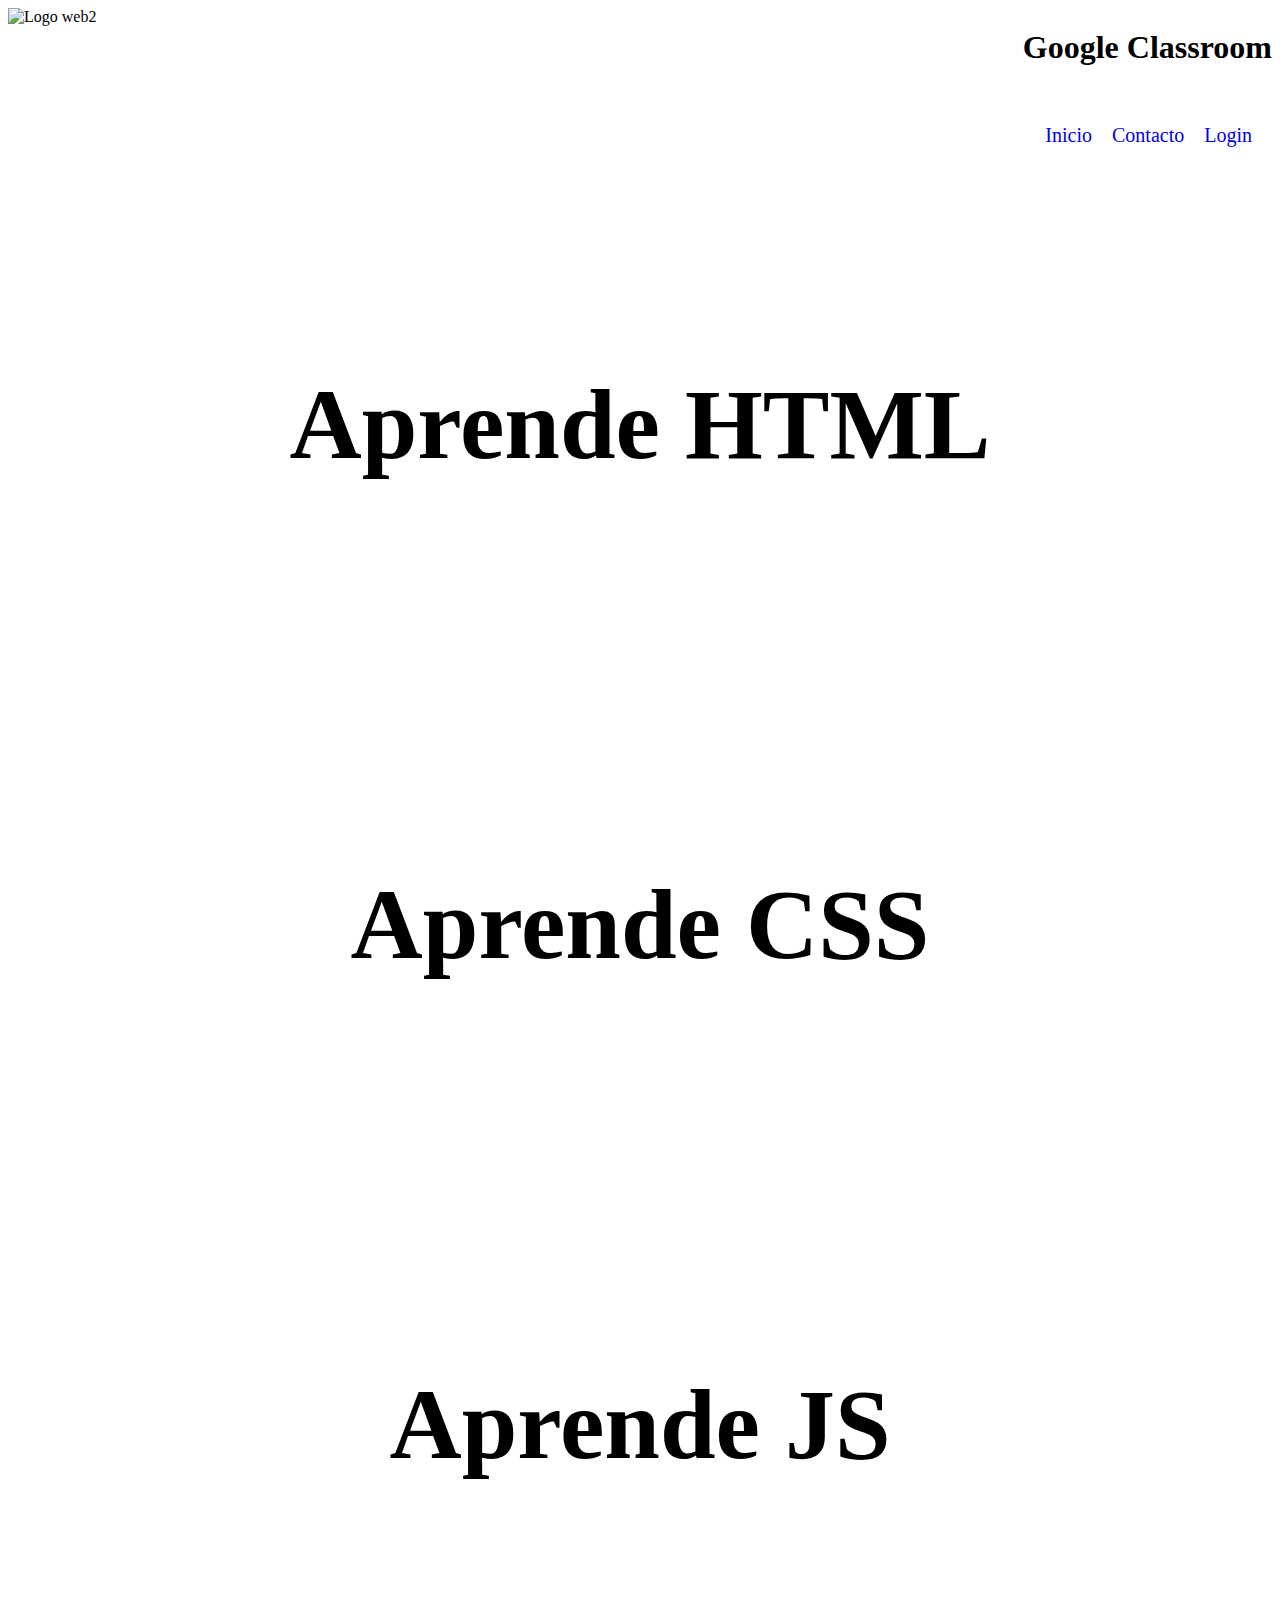
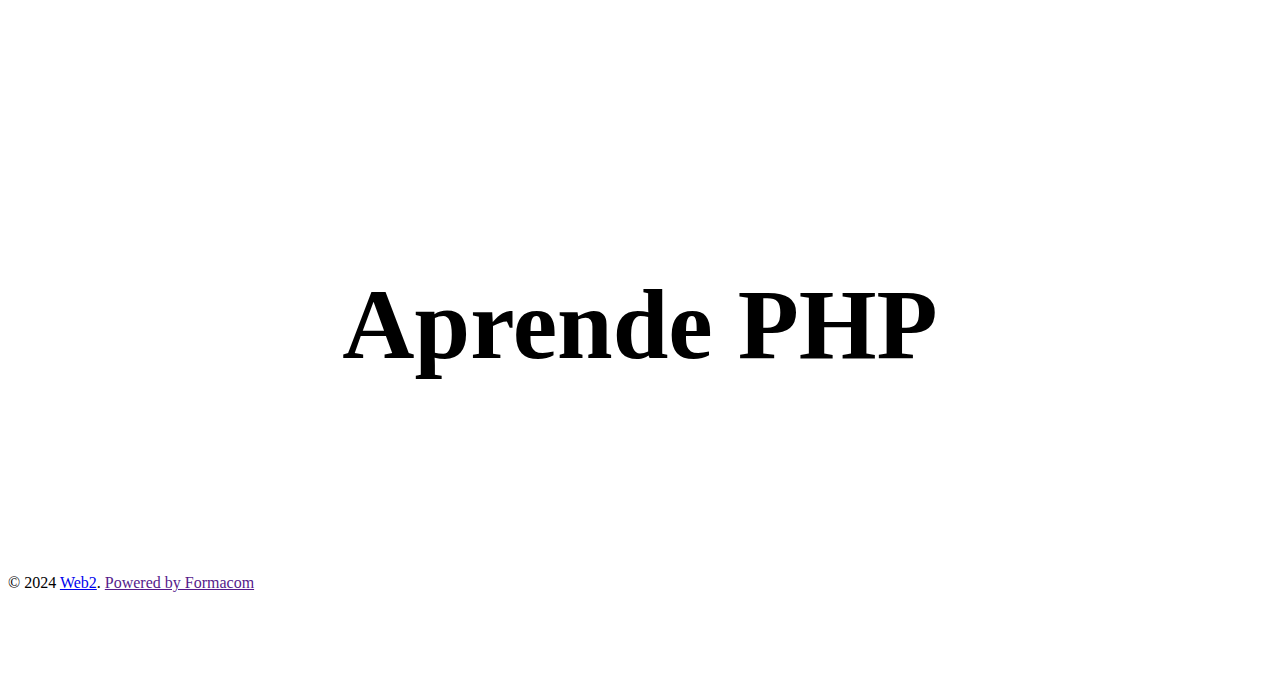
==== index.html @ 57ae30cd "popup" ====
<!DOCTYPE html>
<html lang="es">

<head>
    <meta charset="UTF-8">
    <meta name="viewport" content="width=device-width, initial-scale=1.0">
    <title>Web 2</title>
    <link rel="stylesheet" href="css/index.css">
</head>

<body>
    <header>
        <img src="img/logo.svg" alt="Logo web2">

        <h1>Google Classroom</h1>
    </header>
    <nav>
        <ul>
            <li><a href="index.html">Inicio</a></li>
            <li><a href="contacto.html">Contacto</a></li>
            <li><a href="login.html">Login</a></li>
        </ul>
    </nav>
    <section class="seccion1">
        <h3>Aprende HTML</h3>
        <div class="popup">
        <p>
            HTML (HyperText Markup Language) es el lenguaje de marcado estándar utilizado para crear y estructurar
            contenido en la web. A través de HTML, se definen los elementos de una página web, como textos, imágenes,
            enlaces, formularios, tablas y otros elementos interactivos.
        </p>
        </div>
    </section>

    <section class="seccion2">
        <h3>Aprende CSS</h3>
    </section>
    <section class="seccion3">
        <h3>Aprende JS</h3>
    </section>
    <section class="seccion4">
        <h3>Aprende PHP</h3>
    </section>
    <footer>
        <div class="copyright">
            <span class="copy">© 2024 <a href="/">Web2</a>.</span>

            <a target="_blank" rel="nofollow" href="">Powered by Formacom</a>

        </div>
    </footer>
</body>

</html>
---- css/index.css ----
/*
* {
    border: 1px solid black;
}
*/

header {
    height: 100px;
    display: flex;
    justify-content: space-between;
}

nav {
    height: 50px;
}

section {
    height: 500px;
}

footer {
    height: 100px;
}

nav ul {
    display: flex;
    justify-content: right;
    list-style-type: none;
}

nav ul li {
    margin-right: 20px;
    font-size: 20px;

}

nav ul li a {
    text-decoration: none;

}

.seccion1,.seccion2,.seccion3,.seccion4 {
    position: relative;
    display: flex;
    justify-content: space-around;
    align-items: center;
}

.seccion1::before {
    content: "";
    position: absolute;
    top: 0;
    left: 0;
    width: 100%;
    height: 100%;
    background-image: url("../img/aprender-html.png");
    background-size: cover;
    background-position: center;
    opacity: 0.5;
    /* Ajusta el valor de opacidad según tus necesidades */
    z-index: -1;
    /* Coloca la imagen detrás del contenido */
}

.seccion2::before {
    content: "";
    position: absolute;
    top: 0;
    left: 0;
    width: 100%;
    height: 100%;
    background-image: url("../img/css.jfif");
    background-size: cover;
    background-position: center;
    opacity: 0.5;
    /* Ajusta el valor de opacidad según tus necesidades */
    z-index: -1;
    /* Coloca la imagen detrás del contenido */
}
.seccion3::before {
    content: "";
    position: absolute;
    top: 0;
    left: 0;
    width: 100%;
    height: 100%;
    background-image: url("../img/js.jpg");
    background-size: cover;
    background-position: center;
    opacity: 0.5;
    /* Ajusta el valor de opacidad según tus necesidades */
    z-index: -1;
    /* Coloca la imagen detrás del contenido */
}
.seccion4::before {
    content: "";
    position: absolute;
    top: 0;
    left: 0;
    width: 100%;
    height: 100%;
    background-image: url("../img/Aprende-php.webp");
    background-size: cover;
    background-position: center;
    opacity: 0.5;
    /* Ajusta el valor de opacidad según tus necesidades */
    z-index: -1;
    /* Coloca la imagen detrás del contenido */
}
/* Estilo para h3 dentro de .section1 */
.seccion1 h3,.seccion2 h3,.seccion3 h3,.seccion4 h3 {
    font-size: 100px;
    position: relative;
    z-index: 2;
    /* Asegurarse de que el texto se muestre sobre el fondo */
}
/*
section p {
    display: none;
}

section h3:hover+p {
    display: block;
}
*/
/* Ocultar el popup por defecto */
.seccion1 .popup {
    display: none;  /* No se muestra inicialmente */
    position: absolute;
    background-color: #fff;
    color: #333;
    border: 1px solid #ccc;
    padding: 20px;
    box-shadow: 0px 4px 10px rgba(0, 0, 0, 0.1);
    border-radius: 8px;
    max-width: 300px;
    top: 40%;  /* Centrar verticalmente */
    left: 70%;  /* Centrar horizontalmente */
    transform: translate(-50%, -50%);  /* Centrado perfecto */
    z-index: 10;
}

/* Mostrar el popup cuando el ratón pasa por encima de la sección */
.seccion1:hover .popup {
    display: block;
}


/* Media queries para pantallas pequeñas */
@media (max-width: 768px) {
    header h1 {
        display: none;
    }

    header {
        justify-content: space-around;
    }

    nav ul {
        justify-content: center;
    }
    .seccion1 h3,.seccion2 h3,.seccion3 h3,.seccion4 h3 {
        font-size: 40px;
        position: relative;
        z-index: 2;
        /* Asegurarse de que el texto se muestre sobre el fondo */
    }

}
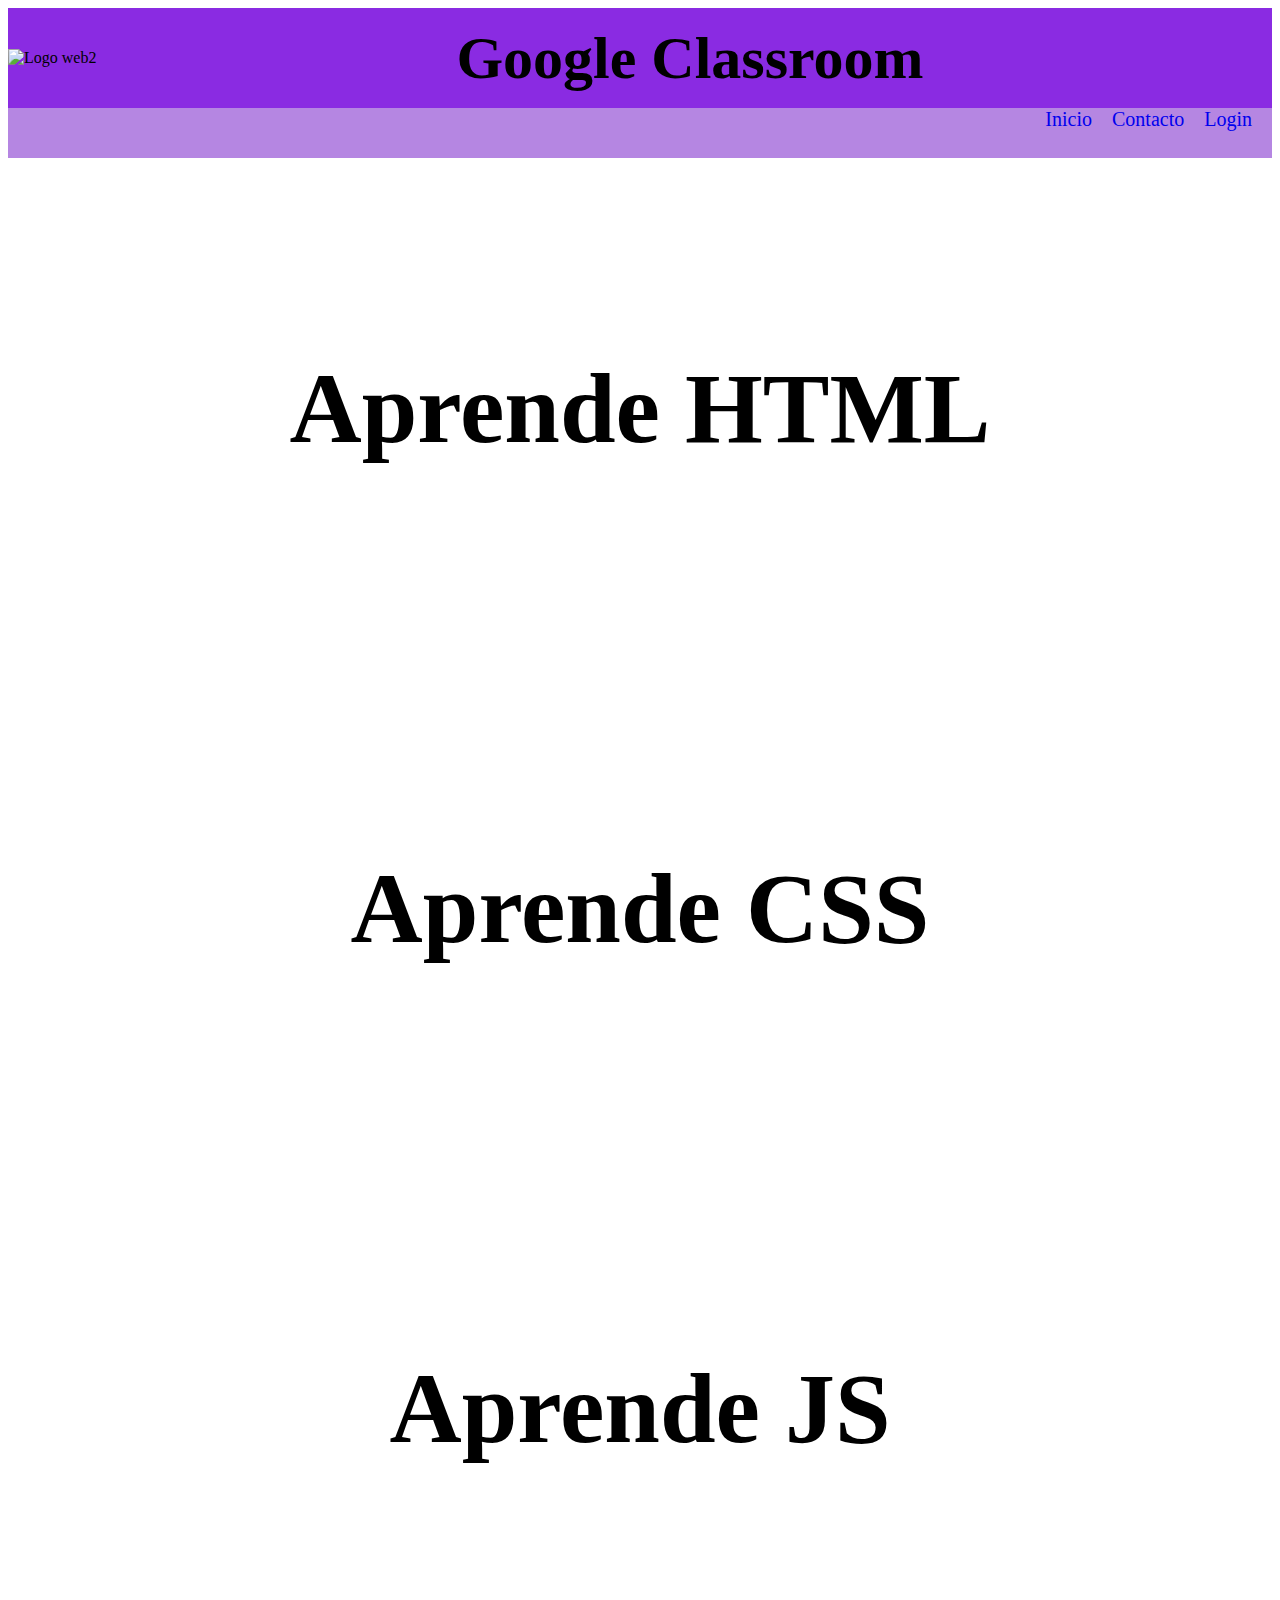
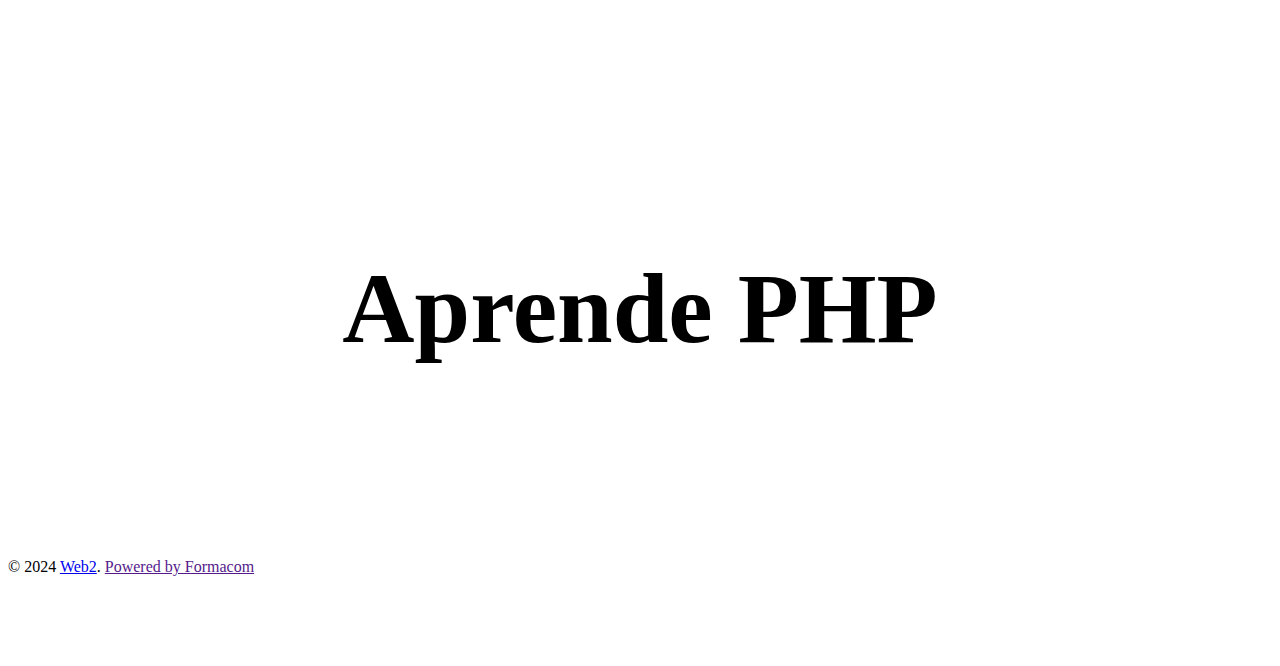
==== commit b6babcde: "contacto y main" ====
--- a/index.html
+++ b/index.html
@@ -11,7 +11,6 @@
 <body>
     <header>
         <img src="img/logo.svg" alt="Logo web2">
-
         <h1>Google Classroom</h1>
     </header>
     <nav>
@@ -24,11 +23,12 @@
     <section class="seccion1">
         <h3>Aprende HTML</h3>
         <div class="popup">
-        <p>
-            HTML (HyperText Markup Language) es el lenguaje de marcado estándar utilizado para crear y estructurar
-            contenido en la web. A través de HTML, se definen los elementos de una página web, como textos, imágenes,
-            enlaces, formularios, tablas y otros elementos interactivos.
-        </p>
+            <p>
+                HTML (HyperText Markup Language) es el lenguaje de marcado estándar utilizado para crear y estructurar
+                contenido en la web. A través de HTML, se definen los elementos de una página web, como textos,
+                imágenes,
+                enlaces, formularios, tablas y otros elementos interactivos.
+            </p>
         </div>
     </section>
 
--- a/css/index.css
+++ b/css/index.css
@@ -8,10 +8,26 @@
     height: 100px;
     display: flex;
     justify-content: space-between;
+    align-items: center;
+    background-color: blueviolet;
 }
+
+header img {
+    width: 100px;  /* Ajusta el tamaño del logo (puedes cambiar el valor) */
+    height: auto;  /* Mantiene la proporción de la imagen */
+}
+
+header h1 {
+    flex-grow: 1;  /* Hace que el h1 ocupe el espacio restante */
+    text-align: center;  /* Centra el texto dentro del h1 */
+    font-size: 60px;
+}
+
+
 
 nav {
     height: 50px;
+    background-color: rgb(181, 134, 226);
 }
 
 section {
@@ -26,6 +42,8 @@
     display: flex;
     justify-content: right;
     list-style-type: none;
+    margin-top: 0px;
+
 }
 
 nav ul li {
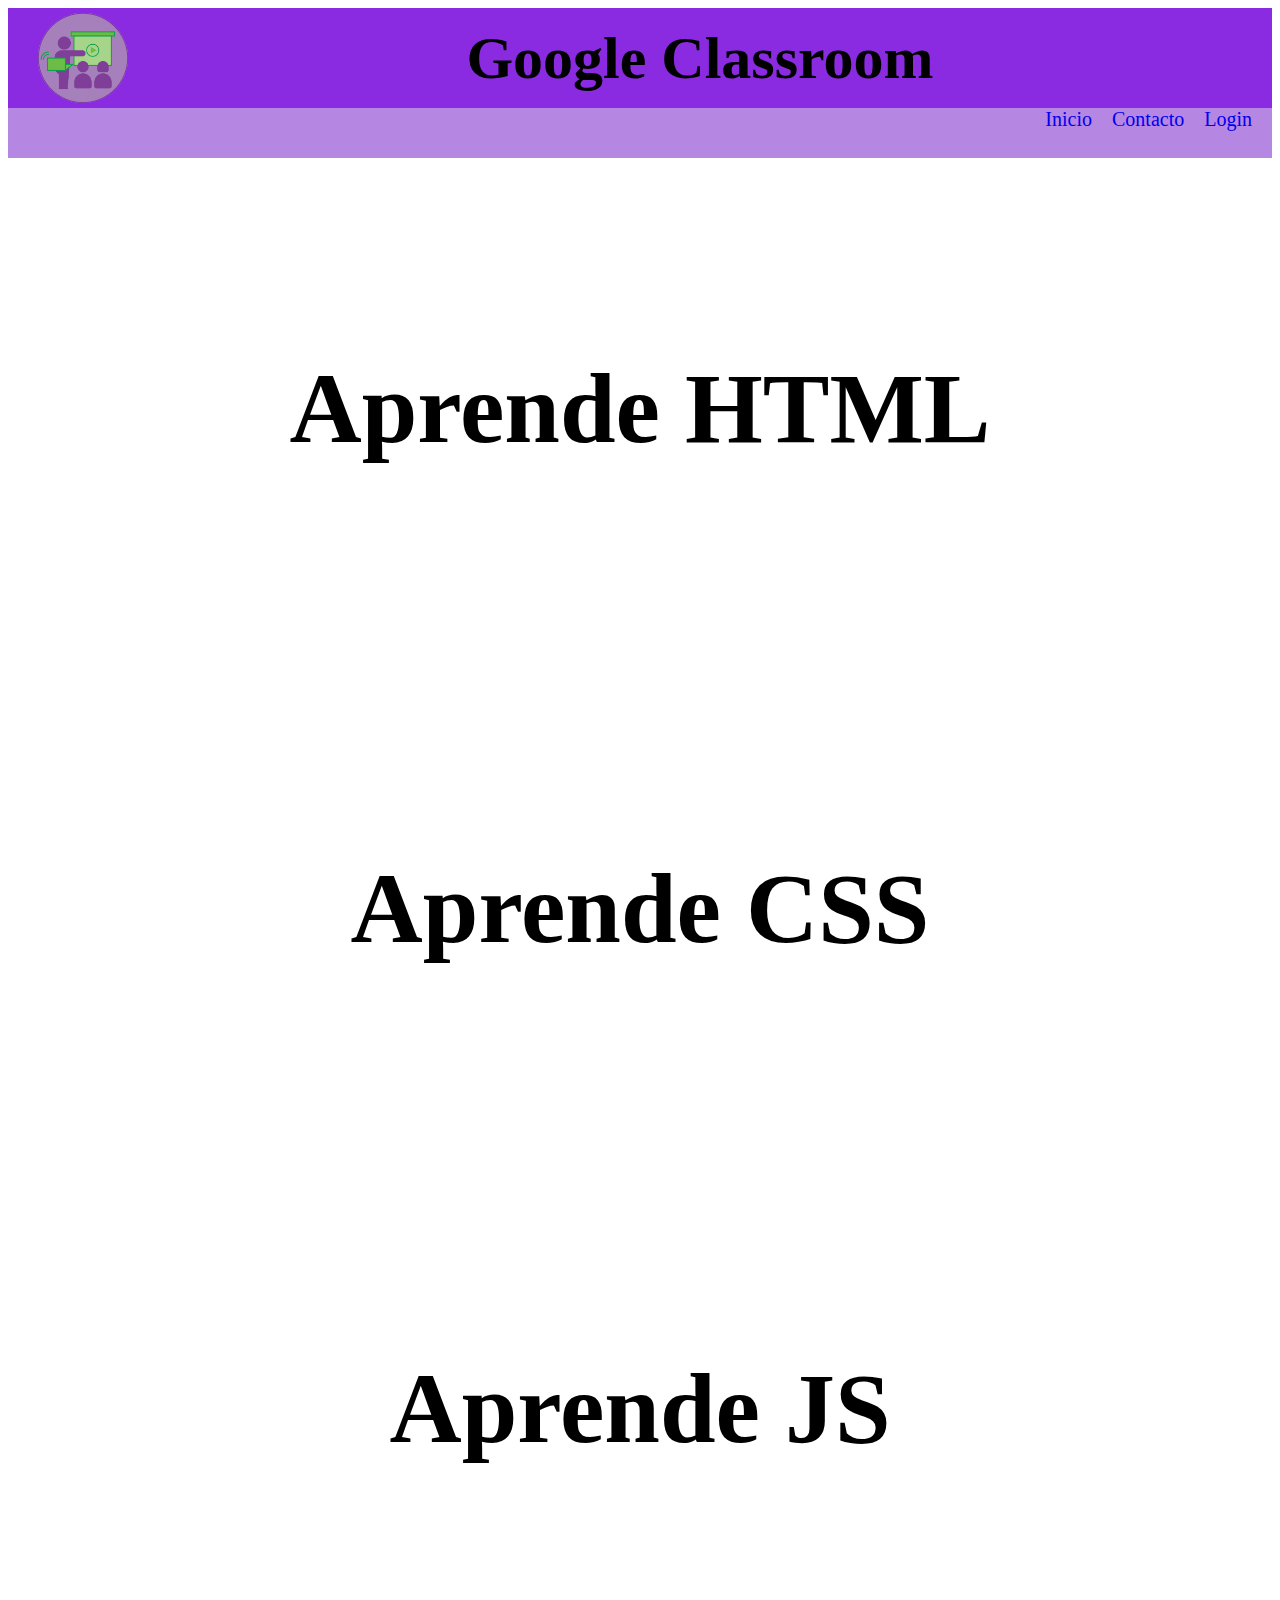
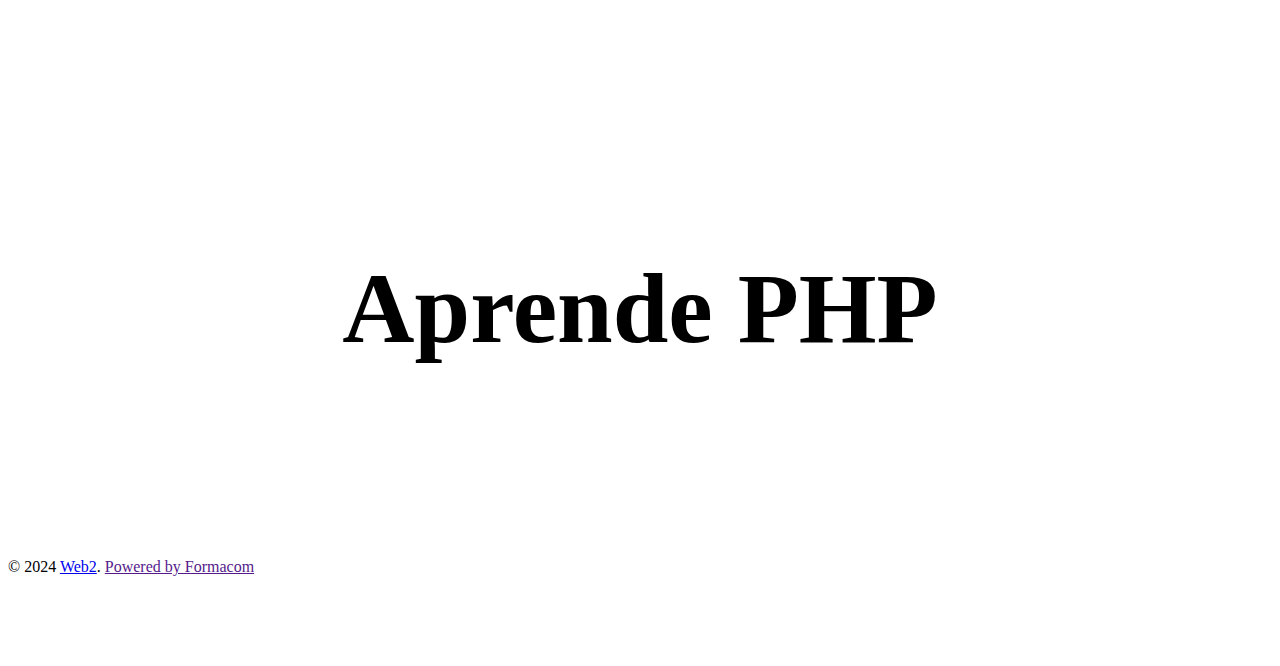
==== commit 7bf3ad4a: "Menus en main" ====
--- a/index.html
+++ b/index.html
@@ -10,7 +10,7 @@
 
 <body>
     <header>
-        <img src="img/logo.svg" alt="Logo web2">
+        <img class="imgLogo" src="img/logo.png" alt="Logo web2">
         <h1>Google Classroom</h1>
     </header>
     <nav>
--- a/css/index.css
+++ b/css/index.css
@@ -12,10 +12,13 @@
     background-color: blueviolet;
 }
 
-header img {
-    width: 100px;  /* Ajusta el tamaño del logo (puedes cambiar el valor) */
-    height: auto;  /* Mantiene la proporción de la imagen */
+.imgLogo {
+    margin-left: 30px;
+    height: auto;
+    width: 90px;
+    border-radius: 50%;
 }
+
 
 header h1 {
     flex-grow: 1;  /* Hace que el h1 ocupe el espacio restante */
